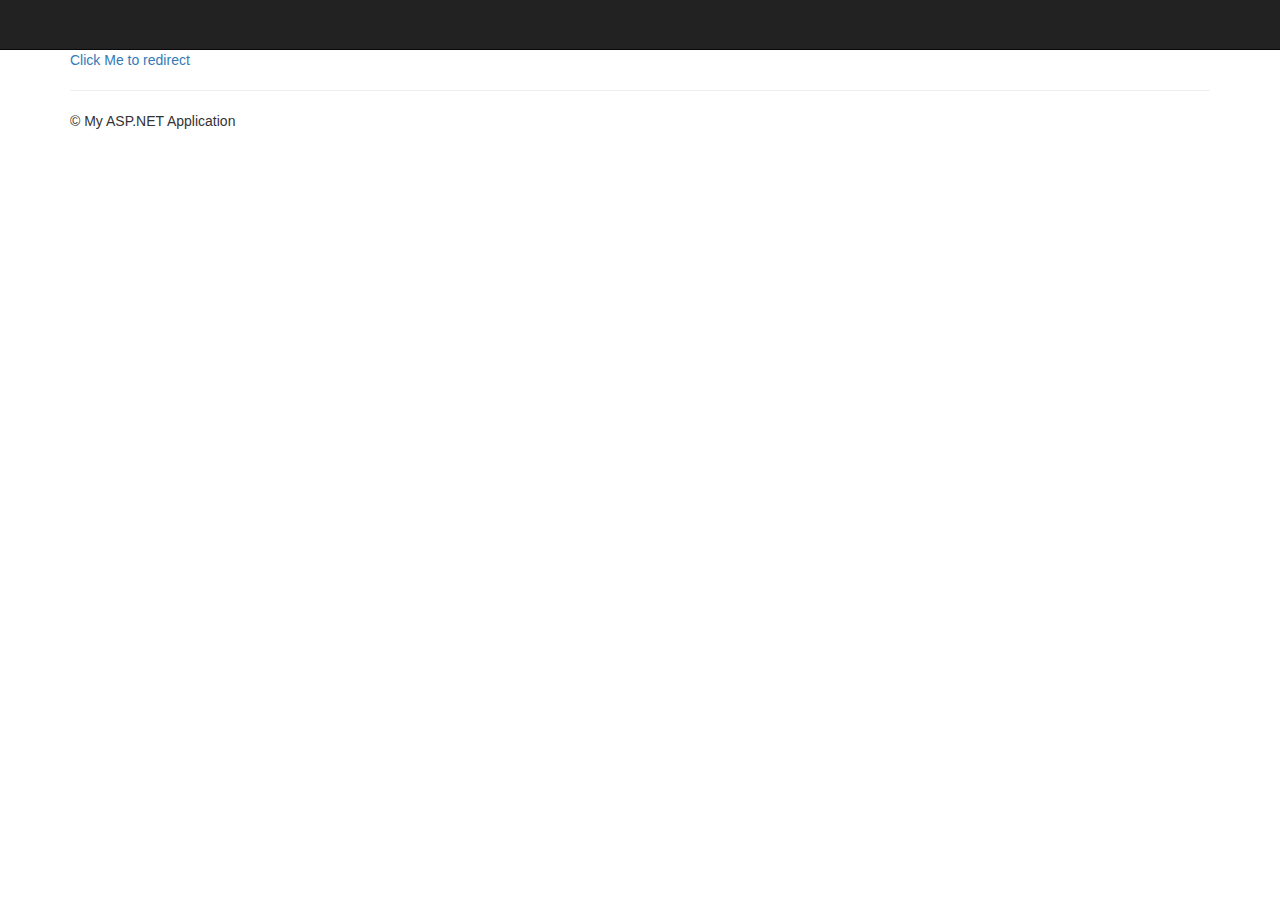
==== vvctiger.com_WebSite/Index.html @ 3129383b "Set up angular routing for website." ====
﻿<!DOCTYPE html>
<html lang="en" ng-app="siteApp">
<head>
    <meta charset="utf-8" />
    <title>My ASP.NET Application</title>    
    <meta name="viewport" content="width=device-width, initial-scale=1.0">
    <script src="/Scripts/jquery-2.1.4.min.js"></script>
    <script src="/Scripts/angular.min.js"></script>
    <script src="/Scripts/angular-route.min.js"></script>
    <script src="/Scripts/app/app.js"></script>
    <script src="/Scripts/app/controllers/ghostController.js"></script>

    <link href="Content/bootstrap.min.css" rel="stylesheet" />
    <link href="Content/Site.css" rel="stylesheet" />
</head>
<body>
    <div class="navbar navbar-inverse navbar-fixed-top">
        <div class="container">
            <div class="navbar-header">
                <button type="button" class="navbar-toggle" data-toggle="collapse" data-target=".navbar-collapse">
                    <span class="icon-bar"></span>
                    <span class="icon-bar"></span>
                    <span class="icon-bar"></span>
                </button>
                
            </div>
            <div class="navbar-collapse collapse">
                <ul class="nav navbar-nav">
                    <li></li>
            </div>
        </div>
    </div>
    <div class="container body-content">
        <a href="/#/ghostgame/">Click Me to redirect</a>
        <div ng-view class="container"></div>
        <hr />
        <footer>
            <p>&copy; My ASP.NET Application</p>
        </footer>
    </div>
    
</body>
</html>
---- vvctiger.com_WebSite/Content/Site.css ----
﻿body {
    padding-top: 50px;
    padding-bottom: 20px;
}

/* Set padding to keep content from hitting the edges */
.body-content {
    padding-left: 15px;
    padding-right: 15px;
}

/* Override the default bootstrap behavior where horizontal description lists 
   will truncate terms that are too long to fit in the left column 
*/
.dl-horizontal dt {
    white-space: normal;
}

/* Set width on the form input elements since they're 100% wide by default */
input,
select,
textarea {
    max-width: 280px;
}

/* Set padding to display errors that occur during databinding */
.padding-error {
    padding-top: 20px;
}

@media only screen and (max-width: 767px) {
    .nofloat {
        float: none;
        padding: 10px 15px;
    }
}

/*.container {
    background-color: #99CCFF;
    border: thick solid #808080;
    padding: 20px;
    margin: 20px;
}*/
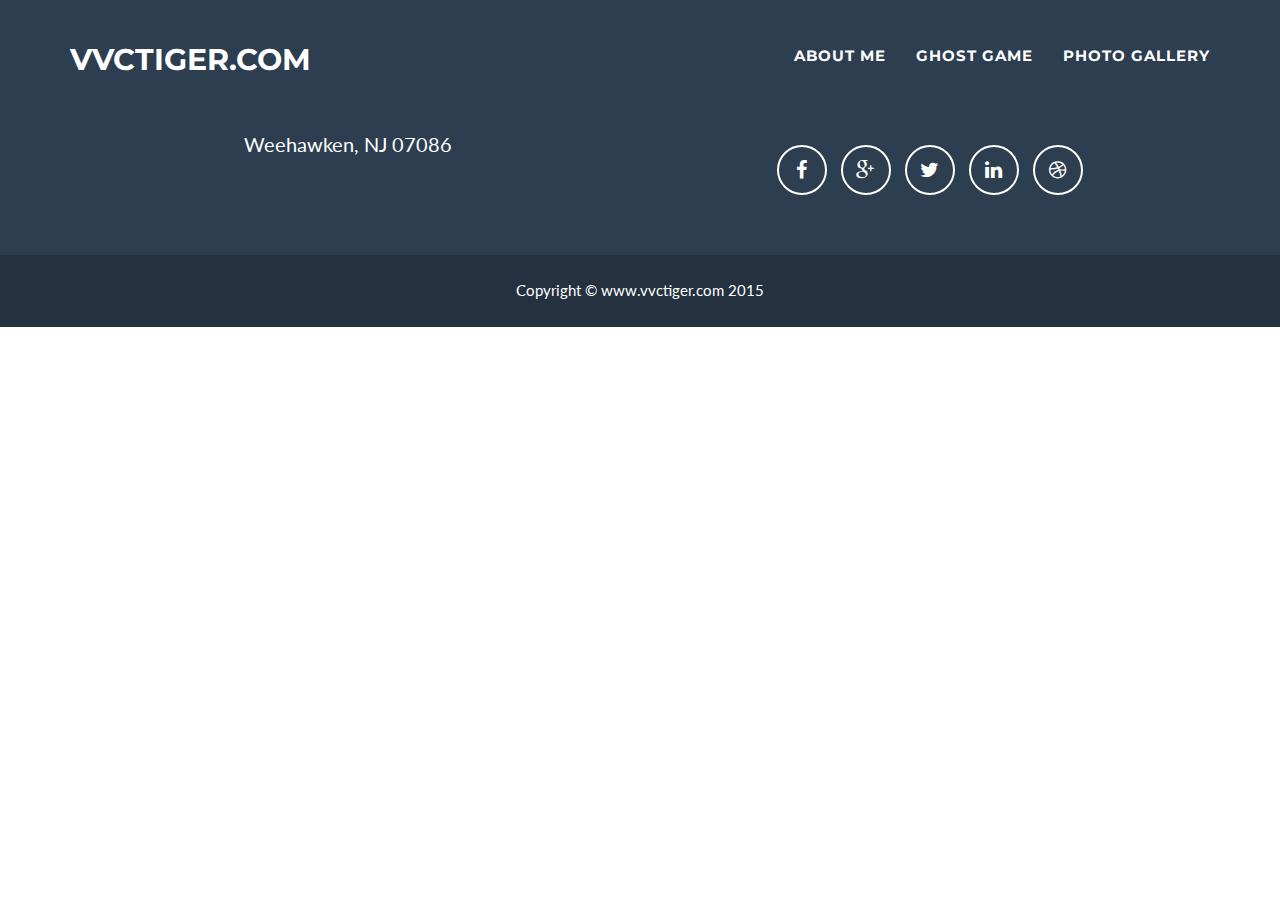
==== commit 35c1481a: "Setting up site styles" ====
--- a/vvctiger.com_WebSite/Index.html
+++ b/vvctiger.com_WebSite/Index.html
@@ -2,42 +2,103 @@
 <html lang="en" ng-app="siteApp">
 <head>
     <meta charset="utf-8" />
-    <title>My ASP.NET Application</title>    
+    <title>vvctiger.com</title>
     <meta name="viewport" content="width=device-width, initial-scale=1.0">
     <script src="/Scripts/jquery-2.1.4.min.js"></script>
     <script src="/Scripts/angular.min.js"></script>
     <script src="/Scripts/angular-route.min.js"></script>
+    <script src="/Scripts/angular-ui/ui-bootstrap-tpls.min.js"></script>
+    <script src="/Scripts/angular-animate.min.js"></script>
     <script src="/Scripts/app/app.js"></script>
     <script src="/Scripts/app/controllers/ghostController.js"></script>
+    <script src="/Scripts/app/controllers/mainController.js"></script>
+    <link href="Content/bootstrap.min.css" rel="stylesheet" />    
+    <link href="Content/Site.css" rel="stylesheet" />
 
-    <link href="Content/bootstrap.min.css" rel="stylesheet" />
-    <link href="Content/Site.css" rel="stylesheet" />
+    <link href="Content/font-awesome/css/font-awesome.min.css" rel="stylesheet" />
+    <link href="http://fonts.googleapis.com/css?family=Montserrat:400,700" rel="stylesheet" type="text/css">
+    <link href="http://fonts.googleapis.com/css?family=Lato:400,700,400italic,700italic" rel="stylesheet" type="text/css">
 </head>
-<body>
-    <div class="navbar navbar-inverse navbar-fixed-top">
+<body ng-controller="mainController">
+    <!-- Navigation -->
+    <nav class="navbar navbar-default navbar-fixed-top">
         <div class="container">
-            <div class="navbar-header">
-                <button type="button" class="navbar-toggle" data-toggle="collapse" data-target=".navbar-collapse">
+            <!-- Brand and toggle get grouped for better mobile display -->
+            <div class="navbar-header page-scroll">
+                <button type="button" class="navbar-toggle" data-toggle="collapse" data-target="#bs-example-navbar-collapse-1">
+                    <span class="sr-only">Toggle navigation</span>
                     <span class="icon-bar"></span>
                     <span class="icon-bar"></span>
                     <span class="icon-bar"></span>
                 </button>
-                
+                <a class="navbar-brand" href="/#/">vvctiger.com</a>
             </div>
-            <div class="navbar-collapse collapse">
-                <ul class="nav navbar-nav">
-                    <li></li>
+            <!-- Collect the nav links, forms, and other content for toggling -->
+            <div class="collapse navbar-collapse" id="bs-example-navbar-collapse-1">
+                <ul class="nav navbar-nav navbar-right">
+                    <li class="hidden">
+                        <a href="#page-top"></a>
+                    </li>
+                    <li class="page-scroll">
+                        <a href="/#/about/">About Me</a>
+                    </li>
+                    <li class="page-scroll">
+                        <a href="/#/ghostgame/">Ghost Game</a>
+                    </li>
+                    <li class="page-scroll">
+                        <a href="/#/gallery/">Photo Gallery</a>
+                    </li>
+                </ul>
+            </div>
+            <!-- /.navbar-collapse -->
+        </div>
+        <!-- /.container-fluid -->
+    </nav>
+    <!-- Header -->
+    <div class="container body-content">
+        <div ng-view class="container"></div>
+    </div>
+    <!-- Footer -->
+    <footer class="text-center">
+        <div class="footer-above">
+            <div class="container">
+                <div class="row">
+                    <div class="footer-col col-md-6">
+                        <h3>Location</h3>
+                        <p>Weehawken, NJ 07086</p>
+                    </div>
+                    <div class="footer-col col-md-6">
+                        <h3>Around the Web</h3>
+                        <ul class="list-inline">
+                            <li>
+                                <a href="#" class="btn-social btn-outline"><i class="fa fa-fw fa-facebook"></i></a>
+                            </li>
+                            <li>
+                                <a href="#" class="btn-social btn-outline"><i class="fa fa-fw fa-google-plus"></i></a>
+                            </li>
+                            <li>
+                                <a href="#" class="btn-social btn-outline"><i class="fa fa-fw fa-twitter"></i></a>
+                            </li>
+                            <li>
+                                <a href="#" class="btn-social btn-outline"><i class="fa fa-fw fa-linkedin"></i></a>
+                            </li>
+                            <li>
+                                <a href="#" class="btn-social btn-outline"><i class="fa fa-fw fa-dribbble"></i></a>
+                            </li>
+                        </ul>
+                    </div>                    
+                </div>
             </div>
         </div>
-    </div>
-    <div class="container body-content">
-        <a href="/#/ghostgame/">Click Me to redirect</a>
-        <div ng-view class="container"></div>
-        <hr />
-        <footer>
-            <p>&copy; My ASP.NET Application</p>
-        </footer>
-    </div>
-    
+        <div class="footer-below">
+            <div class="container">
+                <div class="row">
+                    <div class="col-lg-12">
+                        Copyright &copy; www.vvctiger.com 2015
+                    </div>
+                </div>
+            </div>
+        </div>
+    </footer>
 </body>
 </html>
--- a/vvctiger.com_WebSite/Content/Site.css
+++ b/vvctiger.com_WebSite/Content/Site.css
@@ -1,43 +1,395 @@
-﻿body {
+﻿/*!
+ * Start Bootstrap - Freelancer Bootstrap Theme (http://startbootstrap.com)
+ * Code licensed under the Apache License v2.0.
+ * For details, see http://www.apache.org/licenses/LICENSE-2.0.
+ */
+
+body {
+    overflow-x: hidden;
+}
+
+p {
+    font-size: 20px;
+}
+
+p.small {
+    font-size: 16px;
+}
+
+a,
+a:hover,
+a:focus,
+a:active,
+a.active {
+    outline: 0;
+    color: #18bc9c;
+}
+
+h1,
+h2,
+h3,
+h4,
+h5,
+h6 {
+    text-transform: uppercase;
+    font-family: Montserrat,"Helvetica Neue",Helvetica,Arial,sans-serif;
+    font-weight: 700;
+}
+
+hr.star-light,
+hr.star-primary {
+    margin: 25px auto 30px;
+    padding: 0;
+    max-width: 250px;
+    border: 0;
+    border-top: solid 5px;
+    text-align: center;
+}
+
+hr.star-light:after,
+hr.star-primary:after {
+    content: "\f005";
+    display: inline-block;
+    position: relative;
+    top: -.8em;
+    padding: 0 .25em;
+    font-family: FontAwesome;
+    font-size: 2em;
+}
+
+hr.star-light {
+    border-color: #fff;
+}
+
+hr.star-light:after {
+    color: #fff;
+    background-color: #18bc9c;
+}
+
+hr.star-primary {
+    border-color: #2c3e50;
+}
+
+hr.star-primary:after {
+    color: #2c3e50;
+    background-color: #fff;
+}
+
+.img-centered {
+    margin: 0 auto;
+}
+
+header {
+    text-align: center;
+    color: #fff;
+    background: #18bc9c;
+}
+
+header .container {
+    padding-top: 100px;
+    padding-bottom: 50px;
+}
+
+header img {
+    display: block;
+    margin: 0 auto 20px;
+}
+
+header .intro-text .name {
+    display: block;
+    text-transform: uppercase;
+    font-family: Montserrat,"Helvetica Neue",Helvetica,Arial,sans-serif;
+    font-size: 2em;
+    font-weight: 700;
+}
+
+header .intro-text .skills {
+    font-size: 1.25em;
+    font-weight: 300;
+}
+
+@media(min-width:768px) {
+    header .container {
+        padding-top: 200px;
+        padding-bottom: 100px;
+    }
+
+    header .intro-text .name {
+        font-size: 4.75em;
+    }
+
+    header .intro-text .skills {
+        font-size: 1.75em;
+    }
+}
+
+@media(min-width:768px) {
+    .navbar-fixed-top {
+        padding: 25px 0;
+        -webkit-transition: padding .3s;
+        -moz-transition: padding .3s;
+        transition: padding .3s;
+    }
+
+    .navbar-fixed-top .navbar-brand {
+        font-size: 2em;
+        -webkit-transition: all .3s;
+        -moz-transition: all .3s;
+        transition: all .3s;
+    }
+
+    .navbar-fixed-top.navbar-shrink {
+        padding: 10px 0;
+    }
+
+    .navbar-fixed-top.navbar-shrink .navbar-brand {
+        font-size: 1.5em;
+    }
+}
+
+.navbar {
+    text-transform: uppercase;
+    font-family: Montserrat,"Helvetica Neue",Helvetica,Arial,sans-serif;
+    font-weight: 700;
+}
+
+.navbar a:focus {
+    outline: 0;
+}
+
+.navbar .navbar-nav {
+    letter-spacing: 1px;
+}
+
+.navbar .navbar-nav li a:focus {
+    outline: 0;
+}
+
+.navbar-default,
+.navbar-inverse {
+    border: 0;
+}
+
+section {
+    padding: 100px 0;
+}
+
+section h2 {
+    margin: 0;
+    font-size: 3em;
+}
+
+section.success {
+    color: #fff;
+    background: #18bc9c;
+}
+
+section.success a,
+section.success a:hover,
+section.success a:focus,
+section.success a:active,
+section.success a.active {
+    outline: 0;
+    color: #2c3e50;
+}
+
+@media(max-width:767px) {
+    section {
+        padding: 75px 0;
+    }
+
+    section.first {
+        padding-top: 75px;
+    }
+}
+
+#portfolio .portfolio-item {
+    right: 0;
+    margin: 0 0 15px;
+}
+
+#portfolio .portfolio-item .portfolio-link {
+    display: block;
+    position: relative;
+    margin: 0 auto;
+    max-width: 400px;
+}
+
+#portfolio .portfolio-item .portfolio-link .caption {
+    position: absolute;
+    width: 100%;
+    height: 100%;
+    opacity: 0;
+    background: rgba(24,188,156,.9);
+    -webkit-transition: all ease .5s;
+    -moz-transition: all ease .5s;
+    transition: all ease .5s;
+}
+
+#portfolio .portfolio-item .portfolio-link .caption:hover {
+    opacity: 1;
+}
+
+#portfolio .portfolio-item .portfolio-link .caption .caption-content {
+    position: absolute;
+    top: 50%;
+    width: 100%;
+    height: 20px;
+    margin-top: -12px;
+    text-align: center;
+    font-size: 20px;
+    color: #fff;
+}
+
+#portfolio .portfolio-item .portfolio-link .caption .caption-content i {
+    margin-top: -12px;
+}
+
+#portfolio .portfolio-item .portfolio-link .caption .caption-content h3,
+#portfolio .portfolio-item .portfolio-link .caption .caption-content h4 {
+    margin: 0;
+}
+
+#portfolio * {
+    z-index: 2;
+}
+
+@media(min-width:767px) {
+    #portfolio .portfolio-item {
+        margin: 0 0 30px;
+    }
+}
+
+.btn-outline {
+    margin-top: 15px;
+    border: solid 2px #fff;
+    font-size: 20px;
+    color: #fff;
+    background: 0 0;
+    transition: all .3s ease-in-out;
+}
+
+.btn-outline:hover,
+.btn-outline:focus,
+.btn-outline:active,
+.btn-outline.active {
+    border: solid 2px #fff;
+    color: #18bc9c;
+    background: #fff;
+}
+
+.floating-label-form-group {
+    position: relative;
+    margin-bottom: 0;
+    padding-bottom: .5em;
+    border-bottom: 1px solid #eee;
+}
+
+.floating-label-form-group input,
+.floating-label-form-group textarea {
+    z-index: 1;
+    position: relative;
+    padding-right: 0;
+    padding-left: 0;
+    border: 0;
+    border-radius: 0;
+    font-size: 1.5em;
+    background: 0 0;
+    box-shadow: none!important;
+    resize: none;
+}
+
+.floating-label-form-group label {
+    display: block;
+    z-index: 0;
+    position: relative;
+    top: 2em;
+    margin: 0;
+    font-size: .85em;
+    line-height: 1.764705882em;
+    vertical-align: middle;
+    vertical-align: baseline;
+    opacity: 0;
+    -webkit-transition: top .3s ease,opacity .3s ease;
+    -moz-transition: top .3s ease,opacity .3s ease;
+    -ms-transition: top .3s ease,opacity .3s ease;
+    transition: top .3s ease,opacity .3s ease;
+}
+
+.floating-label-form-group::not(:first-child) {
+    padding-left: 14px;
+    border-left: 1px solid #eee;
+}
+
+.floating-label-form-group-with-value label {
+    top: 0;
+    opacity: 1;
+}
+
+.floating-label-form-group-with-focus label {
+    color: #18bc9c;
+}
+
+form .row:first-child .floating-label-form-group {
+    border-top: 1px solid #eee;
+}
+
+footer {
+    color: #fff;
+}
+
+footer h3 {
+    margin-bottom: 30px;
+}
+
+footer .footer-above {
     padding-top: 50px;
-    padding-bottom: 20px;
-}
-
-/* Set padding to keep content from hitting the edges */
-.body-content {
-    padding-left: 15px;
-    padding-right: 15px;
-}
-
-/* Override the default bootstrap behavior where horizontal description lists 
-   will truncate terms that are too long to fit in the left column 
-*/
-.dl-horizontal dt {
-    white-space: normal;
-}
-
-/* Set width on the form input elements since they're 100% wide by default */
-input,
-select,
-textarea {
-    max-width: 280px;
-}
-
-/* Set padding to display errors that occur during databinding */
-.padding-error {
-    padding-top: 20px;
-}
-
-@media only screen and (max-width: 767px) {
-    .nofloat {
-        float: none;
-        padding: 10px 15px;
-    }
-}
-
-/*.container {
-    background-color: #99CCFF;
-    border: thick solid #808080;
-    padding: 20px;
-    margin: 20px;
-}*/
+    background-color: #2c3e50;
+}
+
+footer .footer-col {
+    margin-bottom: 50px;
+}
+
+footer .footer-below {
+    padding: 25px 0;
+    background-color: #233140;
+}
+
+.btn-social {
+    display: inline-block;
+    width: 50px;
+    height: 50px;
+    border: 2px solid #fff;
+    border-radius: 100%;
+    text-align: center;
+    font-size: 20px;
+    line-height: 45px;
+}
+
+.btn:focus,
+.btn:active,
+.btn.active {
+    outline: 0;
+}
+
+.scroll-top {
+    z-index: 1049;
+    position: fixed;
+    right: 2%;
+    bottom: 2%;
+    width: 50px;
+    height: 50px;
+}
+
+.scroll-top .btn {
+    width: 50px;
+    height: 50px;
+    border-radius: 100%;
+    font-size: 20px;
+    line-height: 28px;
+}
+
+.scroll-top .btn:focus {
+    outline: 0;
+}
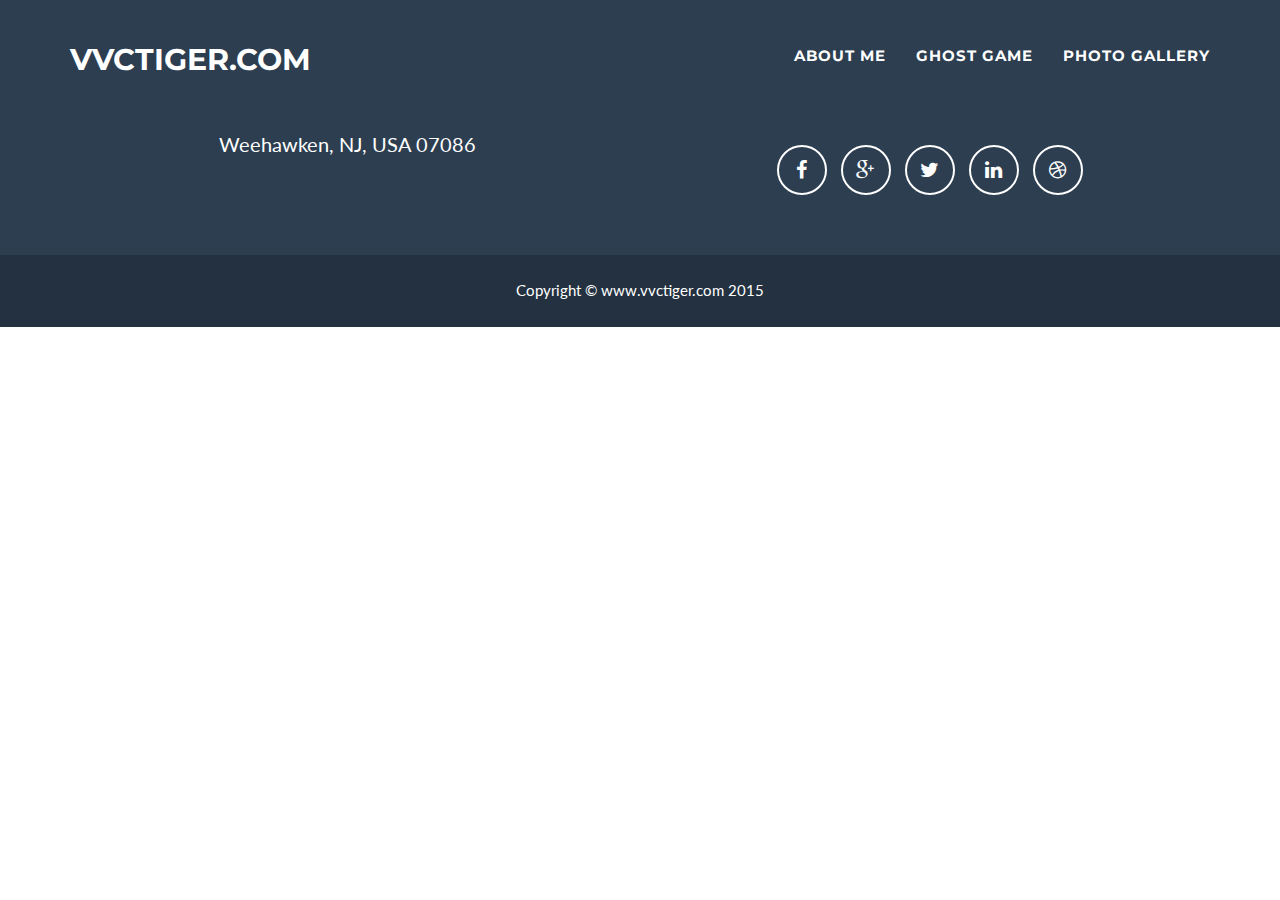
==== commit 69eb195c: "Site style edits" ====
--- a/vvctiger.com_WebSite/Index.html
+++ b/vvctiger.com_WebSite/Index.html
@@ -5,6 +5,7 @@
     <title>vvctiger.com</title>
     <meta name="viewport" content="width=device-width, initial-scale=1.0">
     <script src="/Scripts/jquery-2.1.4.min.js"></script>
+    <script src="Scripts/jQuery.blockUI.js"></script>
     <script src="/Scripts/angular.min.js"></script>
     <script src="/Scripts/angular-route.min.js"></script>
     <script src="/Scripts/angular-ui/ui-bootstrap-tpls.min.js"></script>
@@ -55,8 +56,8 @@
         <!-- /.container-fluid -->
     </nav>
     <!-- Header -->
-    <div class="container body-content">
-        <div ng-view class="container"></div>
+    <div>
+        <div ng-view></div>
     </div>
     <!-- Footer -->
     <footer class="text-center">
@@ -65,7 +66,7 @@
                 <div class="row">
                     <div class="footer-col col-md-6">
                         <h3>Location</h3>
-                        <p>Weehawken, NJ 07086</p>
+                        <p>Weehawken, NJ, USA 07086</p>
                     </div>
                     <div class="footer-col col-md-6">
                         <h3>Around the Web</h3>
--- a/vvctiger.com_WebSite/Content/Site.css
+++ b/vvctiger.com_WebSite/Content/Site.css
@@ -203,7 +203,7 @@
     }
 }
 
-#portfolio .portfolio-item {
+/*#portfolio .portfolio-item {
     right: 0;
     margin: 0 0 15px;
 }
@@ -215,7 +215,7 @@
     max-width: 400px;
 }
 
-#portfolio .portfolio-item .portfolio-link .caption {
+#portfolio .portfolio-item .portfolio-link .caption{
     position: absolute;
     width: 100%;
     height: 100%;
@@ -258,7 +258,7 @@
     #portfolio .portfolio-item {
         margin: 0 0 30px;
     }
-}
+}*/
 
 .btn-outline {
     margin-top: 15px;
